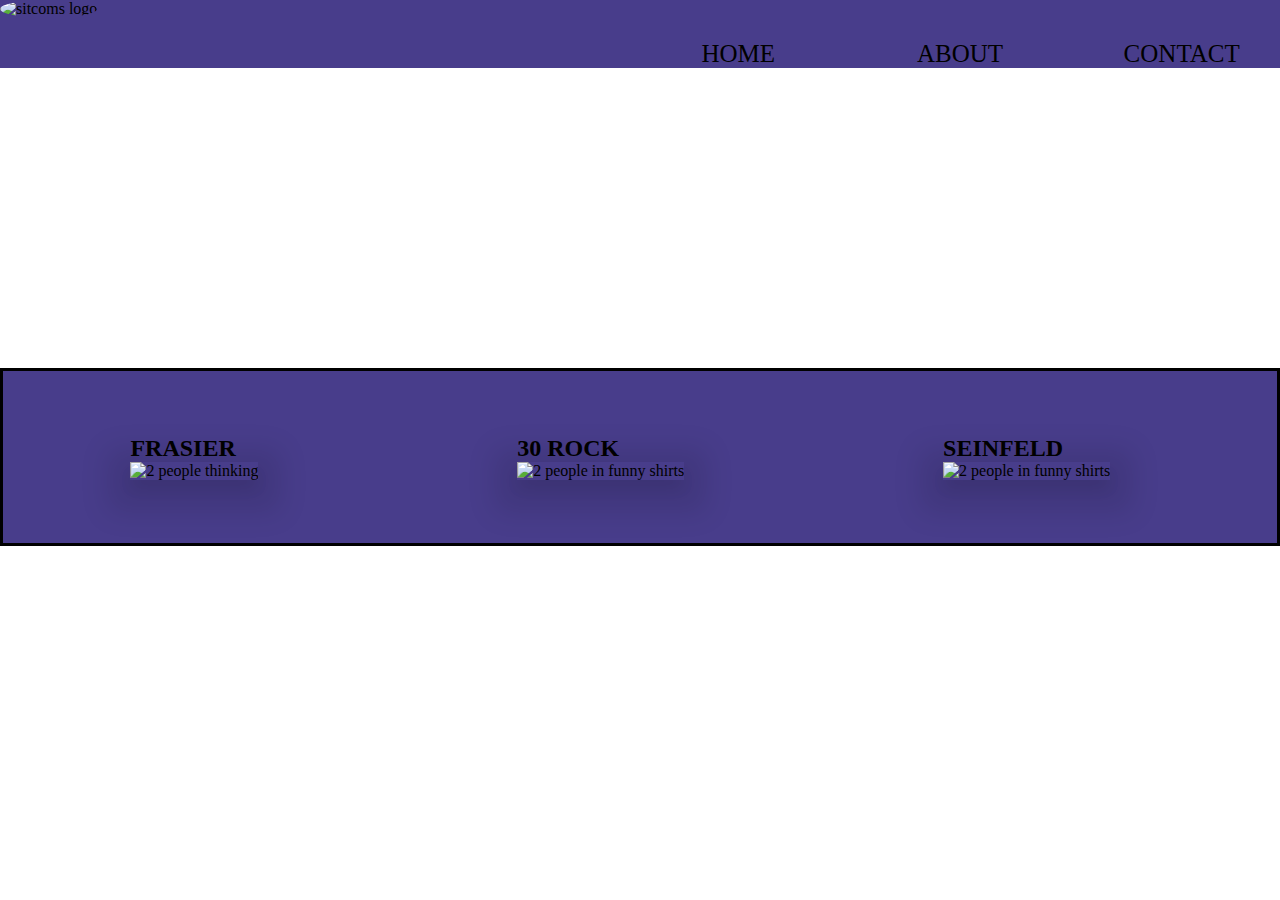
==== index.html @ adfbbc70 "updated home page" ====
<!DOCTYPE html>
<html lang="en">
<head>
    <meta charset="UTF-8">
    <meta http-equiv="X-UA-Compatible" content="IE=edge">
    <meta name="viewport" content="width=device-width, initial-scale=1.0">
    <title>Document</title>
    <link rel="preconnect" href="https://fonts.googleapis.com">
    <link rel="preconnect" href="https://fonts.gstatic.com" crossorigin>
    <link href="https://fonts.googleapis.com/css2?family=DM+Serif+Display&display=swap" rel="stylesheet">
    <link rel="stylesheet" href="./css/index.css">
</head>
<body>
    <header>
        <nav>
            <img id="logo" src="//dynamic.brandcrowd.com/asset/logo/cd3a3d25-1306-44fb-aa5e-e3215539b7c9/logo-search-grid-2x?v=637362668372670000&text=Sitcoms&colorpalette=blue" alt="sitcoms logo">
            <ul class="navlinks">
                <li>
                    <a target="_blank" href="./index.html">HOME</a>
                </li>
                <li>
                   <a target="_blank" href="./about.html">ABOUT</a>
                </li>
                <li>
                     <a target="_blank" href="./contact.html">CONTACT</a>
                </li>
            </ul>
        </nav>
    </header>
   <div class="hero">
    <iframe id="gemstones" src="https://www.youtube.com/embed/PW_z6sxlPrQ" title="YouTube video player" frameborder="0" allow="accelerometer; autoplay; clipboard-write; encrypted-media; gyroscope; picture-in-picture" allowfullscreen></iframe>
    </div>
    <div class="shows">
    <section class="show">
        <h2>FRASIER</h2>
        <a href="https://www.youtube.com/watch?v=11r0M74R55w"><img class="image" id="frasier" src="https://tvline.com/wp-content/uploads/2022/11/Frasier-Reboot-David-Hyde-Pierce-Niles-Not-Returning-Niles.jpg?w=620&h=420&crop=1" alt="2 people thinking"></a>
    </section>
    <section class="show">    
    <h2>30 ROCK</h2>
        <a href="https://www.youtube.com/watch?v=ErL5R4fv_uc"><img class="image" id="thirty-rock" src="https://encrypted-tbn0.gstatic.com/images?q=tbn:ANd9GcTXmtzI826LzehM3acUy7LBNw2QAlpLTTPgpQ&usqp=CAU" alt="2 people in funny shirts"></a>
    </section>
    <section class="show">    
        <h2>SEINFELD</h2>
           <a href="https://www.youtube.com/watch?v=HX55AzGku5Y"><img class="image" id="seinfeld" src="https://imgix.bustle.com/uploads/image/2022/9/22/7112e250-45f6-4595-bda5-bc71396b1d98-the-wallet-seinfeld-elaine-entrace.jpg?w=1200&h=630&fit=crop&crop=faces&fm=jpg" alt="2 people in funny shirts"></a>
        </section>
        </div>
    <div>
        <iframe id="map" src="https://www.google.com/maps/embed?pb=!1m18!1m12!1m3!1d43036.989960596766!2d-122.36291037850464!3d47.61034763266664!2m3!1f0!2f0!3f0!3m2!1i1024!2i768!4f13.1!3m3!1m2!1s0x5490151f4ed5b7f9%3A0xdb2ba8689ed0920d!2sSpace%20Needle!5e0!3m2!1sen!2sus!4v1670723521095!5m2!1sen!2sus"  style="border:0;" allowfullscreen="" loading="lazy" referrerpolicy="no-referrer-when-downgrade"></iframe>
    </div>
</body>
</html>
---- css/index.css ----
*{
    box-sizing: border-box;
    padding: 0;
    margin: 0;
    /* border: solid pink; */
}
#logo{
    border-radius: 50%;
    height: 100px;
}
nav{
    /* border: solid black; */
    display: inline-block;
    width: 100%;
    background-color: darkslateblue;
}
ul{
    /* border: solid black; */
    float: right;
    width: 50%;
    columns: 3;
    list-style: none;
    font-size: 25px;
    text-align: center;    
}
li{
    padding-top: 40px;
    /* border: solid black; */
}
a{
    color: black;
    text-decoration: none;
}
.clearfix{
    clear: both;
}
a:visited{
    color: navy;
}
a:hover{
    color: cornflowerblue;
}
#hero{
    width: 100%;
    height: 300px;
}
.shows{
    border: solid black;
    height: 500;
    background-color: darkslateblue;
}
.show{
    display: inline-block;
    margin: 5% 10%;

}
#gemstones{
    height: 200px;
    width: 300px;
    float: right;
    margin-right: 5%;
    margin: 2%;
}
.hero{
    height: 300px;
    background-image: url("https://images.unsplash.com/photo-1668630285968-fdc7a1b9f3f8?ixlib=rb-4.0.3&ixid=MnwxMjA3fDB8MHx0b3BpYy1mZWVkfDEyOXxxUFlzRHp2Sk9ZY3x8ZW58MHx8fHw%3D&auto=format&fit=crop&w=500&q=60");
    object-fit: cover;
}
.maps{
    width: 100%;
}

#map{
    border: solid black;
    display: block;
    margin: auto;
    width: 40%;
    height: 200px;
    padding-top: 2%;
}
.image{
    height: 100px;
    width: 160px;
    box-shadow: 0px 10px 29px 23px rgba(0,0,0,0.1),0px 10px 15px -3px rgba(0,0,0,0.1);;
}
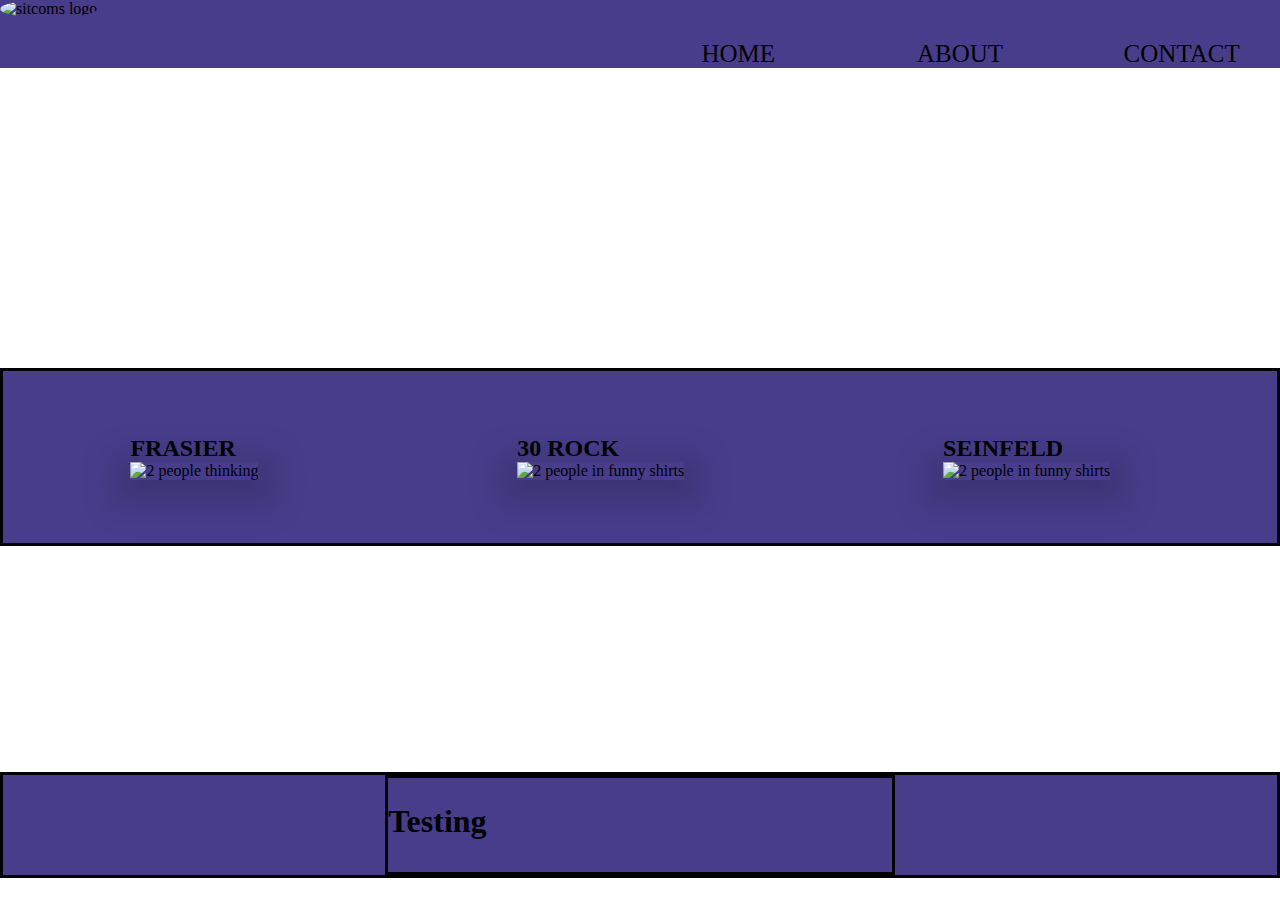
==== commit f57c9557: "added footer" ====
--- a/index.html
+++ b/index.html
@@ -47,5 +47,8 @@
     <div>
         <iframe id="map" src="https://www.google.com/maps/embed?pb=!1m18!1m12!1m3!1d43036.989960596766!2d-122.36291037850464!3d47.61034763266664!2m3!1f0!2f0!3f0!3m2!1i1024!2i768!4f13.1!3m3!1m2!1s0x5490151f4ed5b7f9%3A0xdb2ba8689ed0920d!2sSpace%20Needle!5e0!3m2!1sen!2sus!4v1670723521095!5m2!1sen!2sus"  style="border:0;" allowfullscreen="" loading="lazy" referrerpolicy="no-referrer-when-downgrade"></iframe>
     </div>
+    <footer>
+        <H1 id="socialmedia">Testing</H1>
+    </footer>
 </body>
 </html>--- a/css/index.css
+++ b/css/index.css
@@ -46,7 +46,6 @@
 }
 .shows{
     border: solid black;
-    height: 500;
     background-color: darkslateblue;
 }
 .show{
@@ -71,7 +70,6 @@
 }
 
 #map{
-    border: solid black;
     display: block;
     margin: auto;
     width: 40%;
@@ -82,4 +80,17 @@
     height: 100px;
     width: 160px;
     box-shadow: 0px 10px 29px 23px rgba(0,0,0,0.1),0px 10px 15px -3px rgba(0,0,0,0.1);;
+}
+#socialmedia{
+    border: solid black;
+    display: block;
+    margin: auto;
+    width: 40%;
+    height: 100px;
+    padding-top: 2%;
+}
+footer{
+    border: solid black;
+    margin-top: 2%;
+    background-color: darkslateblue;
 }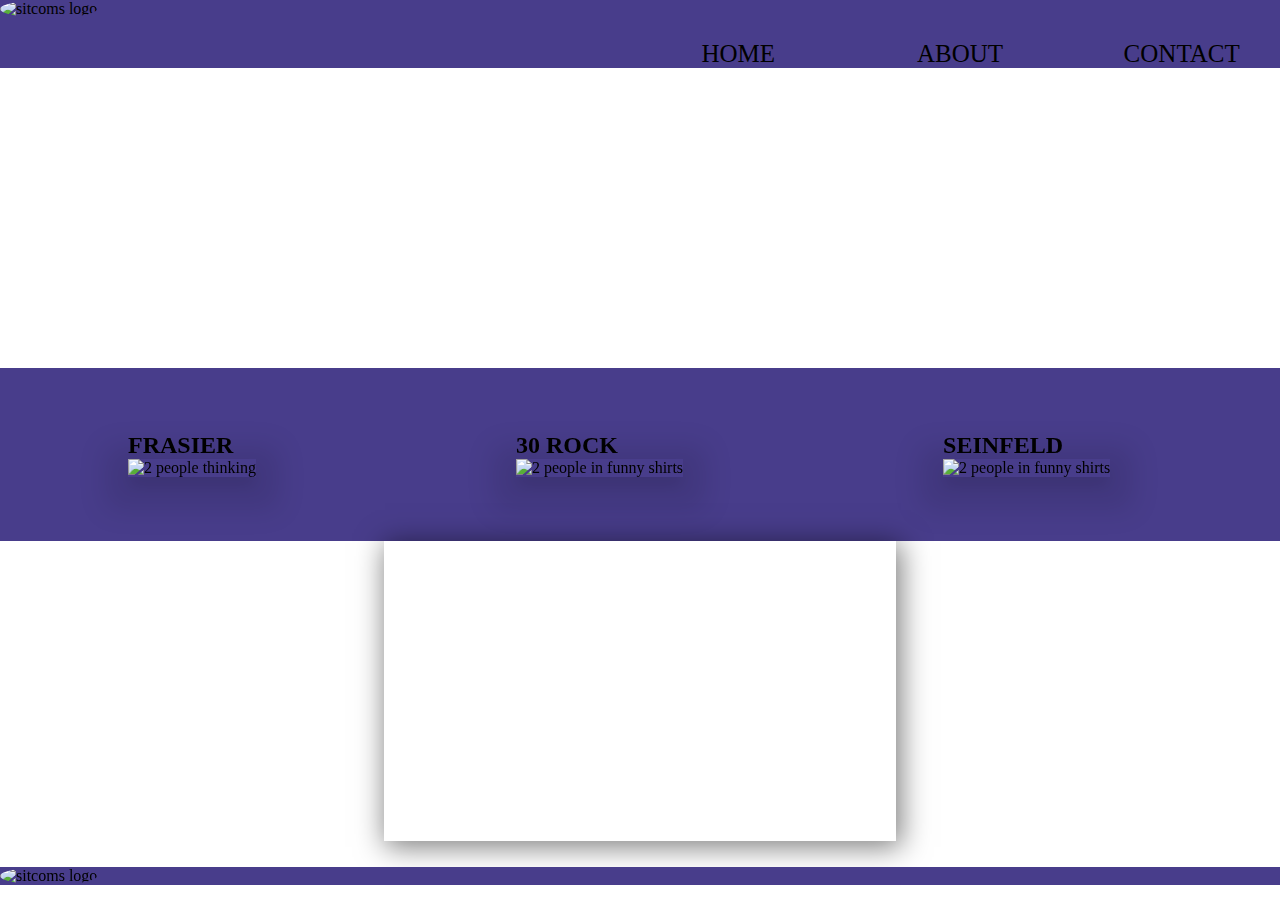
==== commit 4be20814: "completed contact and added box shadows" ====
--- a/index.html
+++ b/index.html
@@ -4,7 +4,8 @@
     <meta charset="UTF-8">
     <meta http-equiv="X-UA-Compatible" content="IE=edge">
     <meta name="viewport" content="width=device-width, initial-scale=1.0">
-    <title>Document</title>
+    <title>Sitcoms</title>
+    <script src="https://kit.fontawesome.com/bde87a29a7.js" crossorigin="anonymous"></script>
     <link rel="preconnect" href="https://fonts.googleapis.com">
     <link rel="preconnect" href="https://fonts.gstatic.com" crossorigin>
     <link href="https://fonts.googleapis.com/css2?family=DM+Serif+Display&display=swap" rel="stylesheet">
@@ -48,7 +49,24 @@
         <iframe id="map" src="https://www.google.com/maps/embed?pb=!1m18!1m12!1m3!1d43036.989960596766!2d-122.36291037850464!3d47.61034763266664!2m3!1f0!2f0!3f0!3m2!1i1024!2i768!4f13.1!3m3!1m2!1s0x5490151f4ed5b7f9%3A0xdb2ba8689ed0920d!2sSpace%20Needle!5e0!3m2!1sen!2sus!4v1670723521095!5m2!1sen!2sus"  style="border:0;" allowfullscreen="" loading="lazy" referrerpolicy="no-referrer-when-downgrade"></iframe>
     </div>
     <footer>
-        <H1 id="socialmedia">Testing</H1>
+         <img id="logo" src="//dynamic.brandcrowd.com/asset/logo/cd3a3d25-1306-44fb-aa5e-e3215539b7c9/logo-search-grid-2x?v=637362668372670000&text=Sitcoms&colorpalette=blue" alt="sitcoms logo">
+        <ul>
+            <li class="footer">
+                <a href="https://www.facebook.com/">
+                <i class="fa-brands fa-facebook-f"></i>
+            </a>
+            </li>
+            <li class="footer">
+                <a href="https://www.reddit.com/">
+                <i class="fa-brands fa-reddit"></i>
+            </a>
+            </li>
+            <li class="footer">
+                <a href="https://www.instagram.com/">
+                <i class="fa-brands fa-instagram"></i>
+            </a>
+            </li>
+        </ul>
     </footer>
 </body>
 </html>--- a/css/index.css
+++ b/css/index.css
@@ -1,12 +1,14 @@
+body{
+    height: 100vh;
+}
 *{
     box-sizing: border-box;
     padding: 0;
     margin: 0;
-    /* border: solid pink; */
 }
 #logo{
     border-radius: 50%;
-    height: 100px;
+    height: 75px;
 }
 nav{
     /* border: solid black; */
@@ -25,7 +27,7 @@
 }
 li{
     padding-top: 40px;
-    /* border: solid black; */
+    /* border: solid black;  */
 }
 a{
     color: black;
@@ -45,7 +47,7 @@
     height: 300px;
 }
 .shows{
-    border: solid black;
+    /* border: solid black; */
     background-color: darkslateblue;
 }
 .show{
@@ -63,26 +65,29 @@
 .hero{
     height: 300px;
     background-image: url("https://images.unsplash.com/photo-1668630285968-fdc7a1b9f3f8?ixlib=rb-4.0.3&ixid=MnwxMjA3fDB8MHx0b3BpYy1mZWVkfDEyOXxxUFlzRHp2Sk9ZY3x8ZW58MHx8fHw%3D&auto=format&fit=crop&w=500&q=60");
-    object-fit: cover;
+    background-repeat: no-repeat;
+    background-size: cover;
 }
 .maps{
     width: 100%;
 }
-
 #map{
     display: block;
     margin: auto;
     width: 40%;
-    height: 200px;
+    height: 300px;
     padding-top: 2%;
+    box-shadow: 3px 4px 27px 2px rgba(0,0,0,0.51);
+-webkit-box-shadow: 3px 4px 27px 2px rgba(0,0,0,0.51);
+-moz-box-shadow: 3px 4px 27px 2px rgba(0,0,0,0.51);
 }
 .image{
     height: 100px;
     width: 160px;
     box-shadow: 0px 10px 29px 23px rgba(0,0,0,0.1),0px 10px 15px -3px rgba(0,0,0,0.1);;
 }
-#socialmedia{
-    border: solid black;
+.socialmedia{
+    /* border: solid black; */
     display: block;
     margin: auto;
     width: 40%;
@@ -90,7 +95,7 @@
     padding-top: 2%;
 }
 footer{
-    border: solid black;
+    /* border: solid black; */
     margin-top: 2%;
     background-color: darkslateblue;
-}+}
